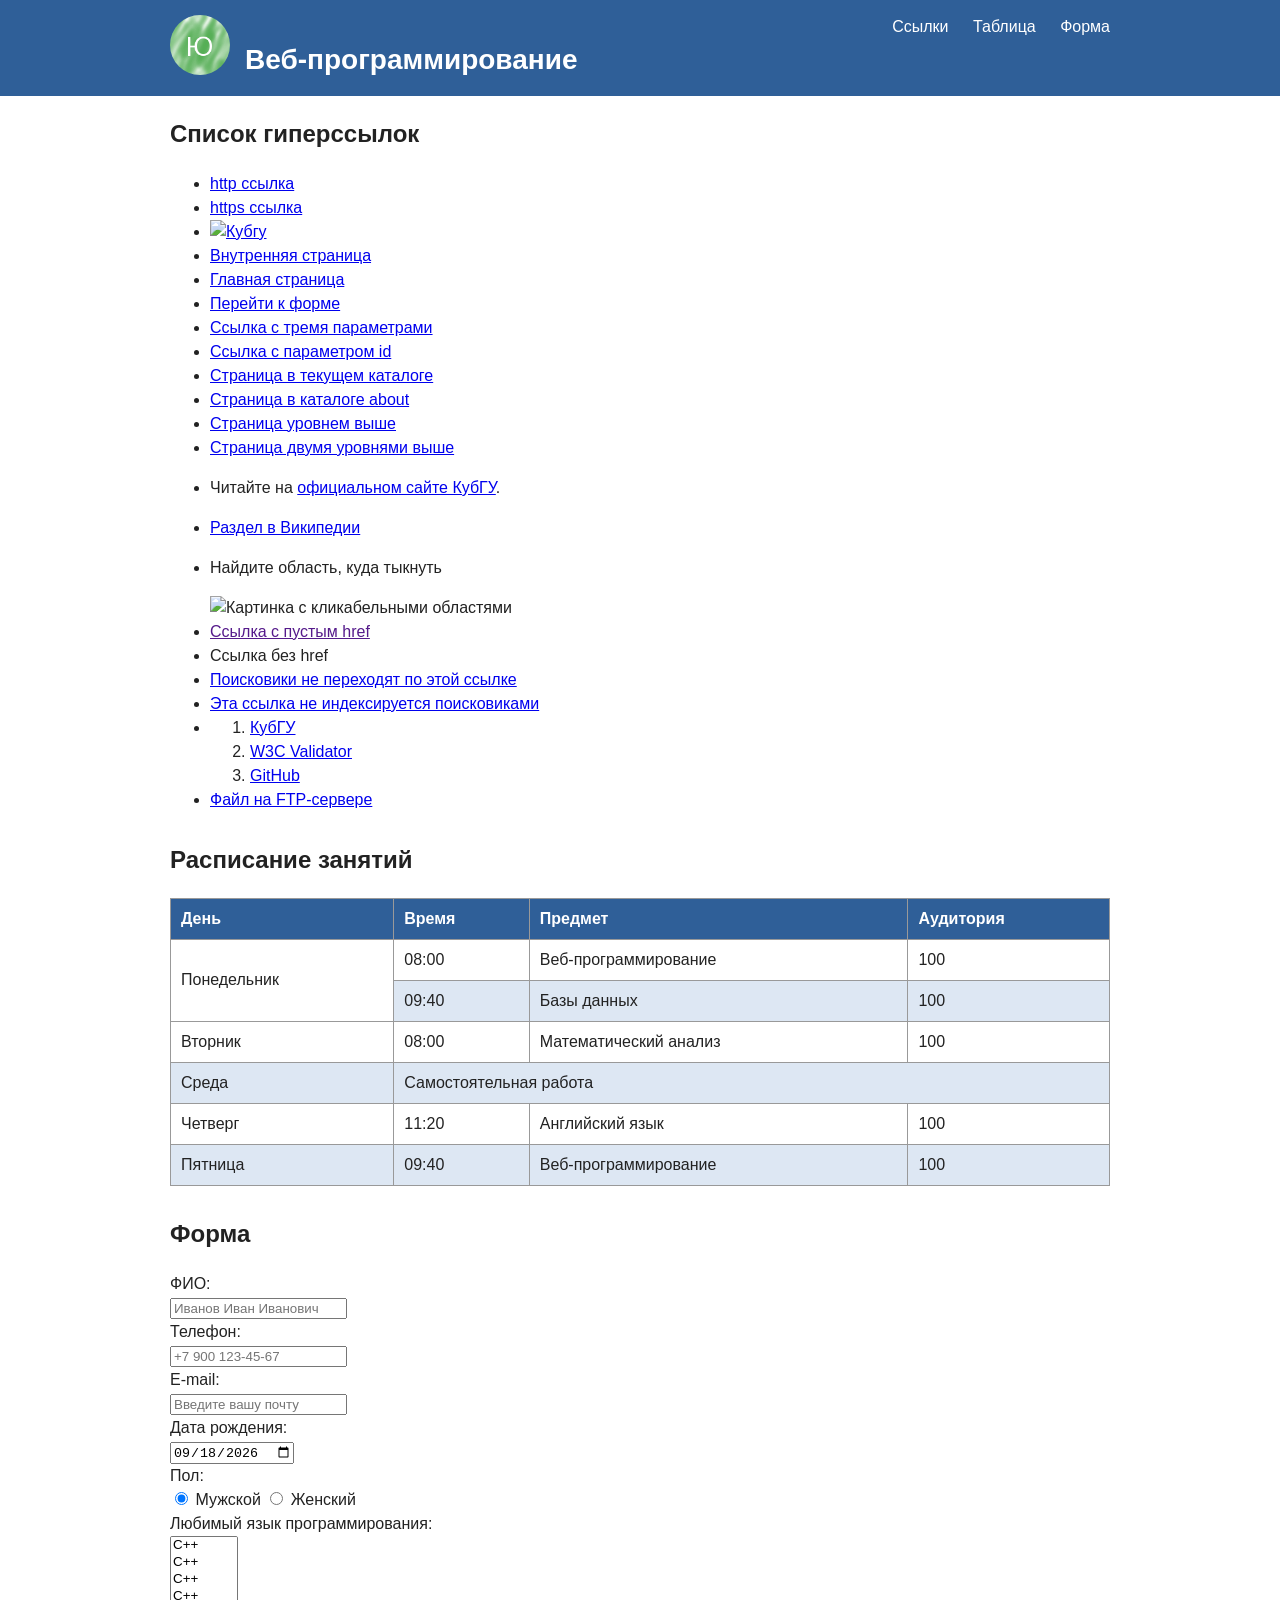
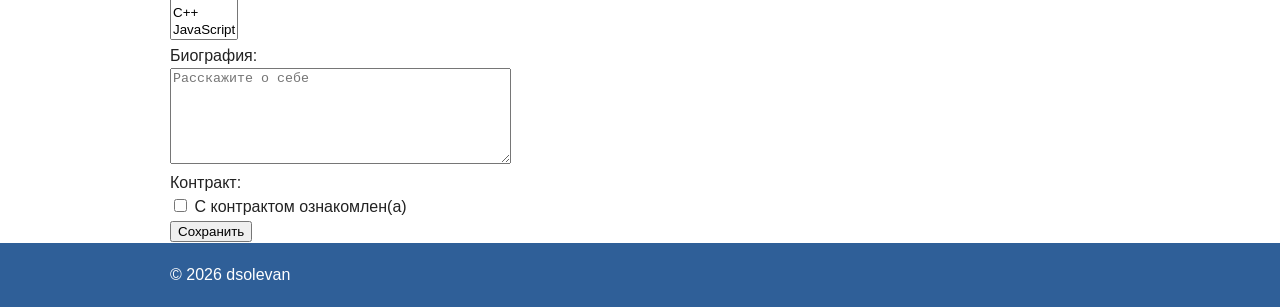
==== lab2/index.html @ 20bcba1c "сделано задание" ====
<!DOCTYPE html>

<html lang="ru">

<head>
    <meta charset="UTF-8">
    <title>Задание 1</title>
    <link rel="stylesheet" href="style.css">
</head>

<body>
    <header id="header">
        <div class="container">
            <img id="logo" src="image.png" alt="Логотип сайта" width="60" height="60">
            <nav id="menu">
                <ul>
                    <li><a href="#links">Ссылки</a></li>
                    <li><a href="#table">Таблица</a></li>
                    <li><a href="#forma">Форма</a></li>
                </ul>
            </nav>
            <h1 id="site-name">Веб-программирование</h1>
        </div>
    </header>
    <main class="container">

        <section id="links">
            <h1>Список гиперссылок</h1>
            <ul>
                <li><a href="http://kubsu.ru/">http ссылка</a></li>
                <li><a href="https://kubsu.ru/">https ссылка</a></li>
                <li><a href="http://kubsu.ru"><img src="image.jpg" alt="Кубгу" width="100" height="100"></a></li>
                <li><a href="/about.html">Внутренняя страница</a></li>
                <li><a href="/">Главная страница</a></li>
                <li><a href="#forma">Перейти к форме</a></li>
                <li><a href="https://example.com/search?q=html&amp;page=2&amp;sort=asc">Ссылка с тремя параметрами</a></li>
                <li><a href="https://example.com/article?id=42">Ссылка с параметром id</a></li>
                <li><a href="./page.html">Страница в текущем каталоге</a></li>
                <li><a href="about/page.html">Страница в каталоге about</a></li>
                <li><a href="../page.html">Страница уровнем выше</a></li>
                <li><a href="../../page.html">Страница двумя уровнями выше</a></li>
                <li>
                    <p>Читайте на <a href="https://kubsu.ru/">официальном сайте КубГУ</a>.</p>
                </li>
                <li><a href="https://en.wikipedia.org/wiki/HTML#History">Раздел в Википедии</a></li>
                <li>
                    <p>Найдите область, куда тыкнуть</p>
                    <img src="image.jpg" alt="Картинка с кликабельными областями" width="300" height="200" usemap="#shapes">
                    <map name="shapes">
                        <area shape="rect" coords="20,40,180,160" href="https://kubsu.ru/" alt="Прямоугольная область: сайт КубГУ">
                        <area shape="circle" coords="300,100,60" href="https://kubsu.ru/" alt="Круглая область: сайт КубГУ">
                    </map>
                </li>
                <li><a href="">Ссылка с пустым href</a></li>
                <li><a>Ссылка без href </a></li>
                <li><a href="https://example.com/" rel="nofollow">Поисковики не переходят по этой ссылке</a></li>
                <li>
                    <!--noindex--><a href="https://example.org/" rel="nofollow">Эта ссылка не индексируется поисковиками</a><!--/noindex-->
                </li>
                <li>
                    <ol>
                        <li><a href="http://kubsu.ru/"> КубГУ</a></li>
                        <li><a href="https://validator.w3.org/">W3C Validator</a></li>
                        <li><a href="https://github.com/" >GitHub</a></li>
                    </ol>
                </li>
                <li><a href="ftp://user:password@ftp.example.com/files/report.pdf">Файл на FTP-сервере</a></li>
            </ul>
        </section>
        <section id="table" class="block">
            <h2>Расписание занятий</h2>
            <table class="schedule">
                <thead>
                <tr>
                    <th>День</th>
                    <th>Время</th>
                    <th>Предмет</th>
                    <th>Аудитория</th>
                </tr>
                </thead>
                <tbody>
                <tr>
                    <td rowspan="2">Понедельник</td>
                    <td>08:00</td>
                    <td>Веб-программирование</td>
                    <td>100</td>
                </tr>
                <tr>
                    <td>09:40</td>
                    <td>Базы данных</td>
                    <td>100</td>
                </tr>
                <tr>
                    <td>Вторник</td>
                    <td>08:00</td>
                    <td>Математический анализ</td>
                    <td>100</td>
                </tr>
                <tr>
                    <td>Среда</td>
                    <td colspan="3">Самостоятельная работа</td>
                </tr>
                <tr>
                    <td>Четверг</td>
                    <td>11:20</td>
                    <td>Английский язык</td>
                    <td>100</td>
                </tr>
                <tr>
                    <td>Пятница</td>
                    <td>09:40</td>
                    <td>Веб-программирование</td>
                    <td>100</td>
                </tr>
                </tbody>
            </table>
        </section>
        <section id="forma">
            <h1>Форма</h1>
            <form method="get">
                <label>
                    ФИО:<br>
                    <input name="fio" placeholder="Иванов Иван Иванович" required>
                </label><br>

                <label>
                    Телефон:<br>
                    <input name="phone" type="tel" placeholder="+7 900 123-45-67">
                </label><br>

                <label>
                    E-mail:<br>
                    <input name="email" type="email" placeholder="Введите вашу почту">
                </label><br>

                <label>
                    Дата рождения:<br>
                    <input name="birthdate" type="date" value="2026-09-18">
                </label><br>

                Пол:<br>
                <label><input type="radio" name="gender" value="male" checked> Мужской</label>
                <label><input type="radio" name="gender" value="female"> Женский</label><br>

                <label>
                    Любимый язык программирования:<br>
                    <select name="languages[]" multiple size="6">
                        <option value="cpp">C++</option>
                        <option value="cpp">C++</option>
                        <option value="cpp">C++</option>
                        <option value="cpp">C++</option>
                        <option value="cpp">C++</option>
                        <option value="javascript">JavaScript</option>
                        <option value="php">PHP</option>
                        <option value="python">Python</option>
                        <option value="java">Java</option>
                    </select>
                </label><br>

                <label>
                    Биография:<br>
                    <textarea name="bio" rows="6" cols="40" placeholder="Расскажите о себе"></textarea>
                </label><br>

                Контракт:<br>
                <label><input type="checkbox" name="contract" value="yes" required> С контрактом ознакомлен(а)</label><br>

                <input type="submit" value="Сохранить">
            </form>
        </section>
    </main>
    <footer id="footer">
        <div class="container">
            <p>&copy; 2026 dsolevan</p>
        </div>
    </footer>
</body>

</html>
---- lab2/style.css ----
body {
  margin: 0;
  font-family: Arial, Helvetica, sans-serif;
  line-height: 1.5;
  color: #222;
  background-color: #fff;
}

.container {
  box-sizing: border-box;
  max-width: 960px;
  margin: 0 auto;
  padding: 0 10px;
}

#header {
  overflow: hidden;
  padding: 15px 0;
  color: #fff;
  background-color: #2f5f98;
}

#logo {
  float: left;
  margin-right: 15px;
  border-radius: 50%;
}

#menu {
  text-align: right;
}

#menu ul {
  margin: 0;
  padding: 0;
  list-style: none;
}

#menu li {
  display: inline;
  margin-left: 20px;
}

#menu a {
  color: #fff;
  text-decoration: none;
}

#menu a:hover {
  text-decoration: underline;
}

#site-name {
  margin: 0;
  font-size: 28px;
}

.block {
  margin: 30px 0;
}

.schedule {
  width: 100%;
  border-collapse: collapse;
}

.schedule th,
.schedule td {
  padding: 8px 10px;
  border: 1px solid #999;
  text-align: left;
}

.schedule th {
  color: #fff;
  background-color: #2f5f98;
}

.schedule tbody tr:nth-child(odd) {
  background-color: #fff;
}

.schedule tbody tr:nth-child(even) {
  background-color: #dde7f3;
}

#footer {
  padding: 20px 0;
  color: #fff;
  background-color: #2f5f98;
}

#footer p {
  margin: 0;
}
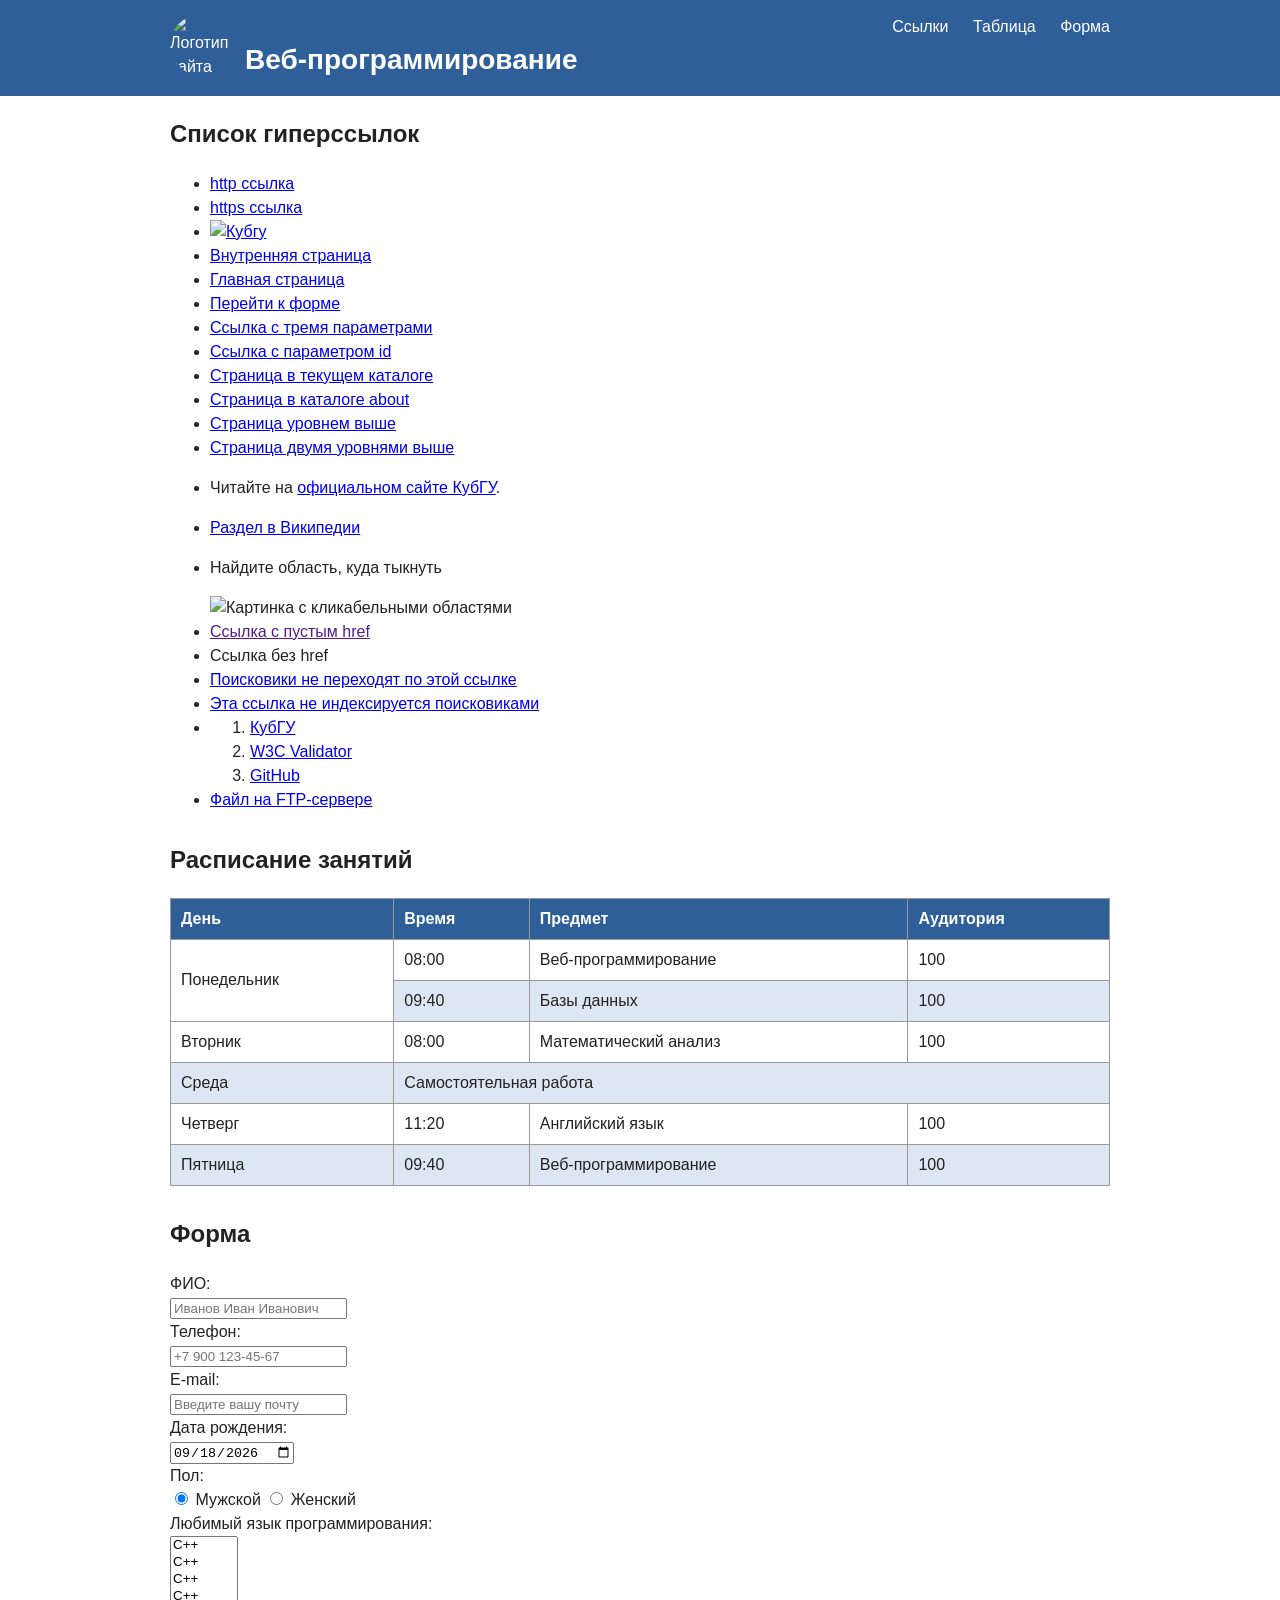
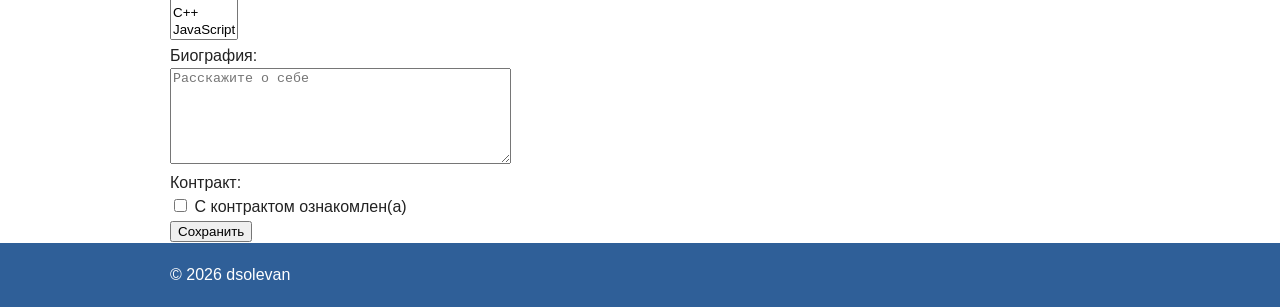
==== commit a2311c24: "починил картинки" ====
--- a/lab2/index.html
+++ b/lab2/index.html
@@ -11,7 +11,7 @@
 <body>
     <header id="header">
         <div class="container">
-            <img id="logo" src="image.png" alt="Логотип сайта" width="60" height="60">
+            <img id="logo" src="imagelogo.png" alt="Логотип сайта" width="60" height="60">
             <nav id="menu">
                 <ul>
                     <li><a href="#links">Ссылки</a></li>
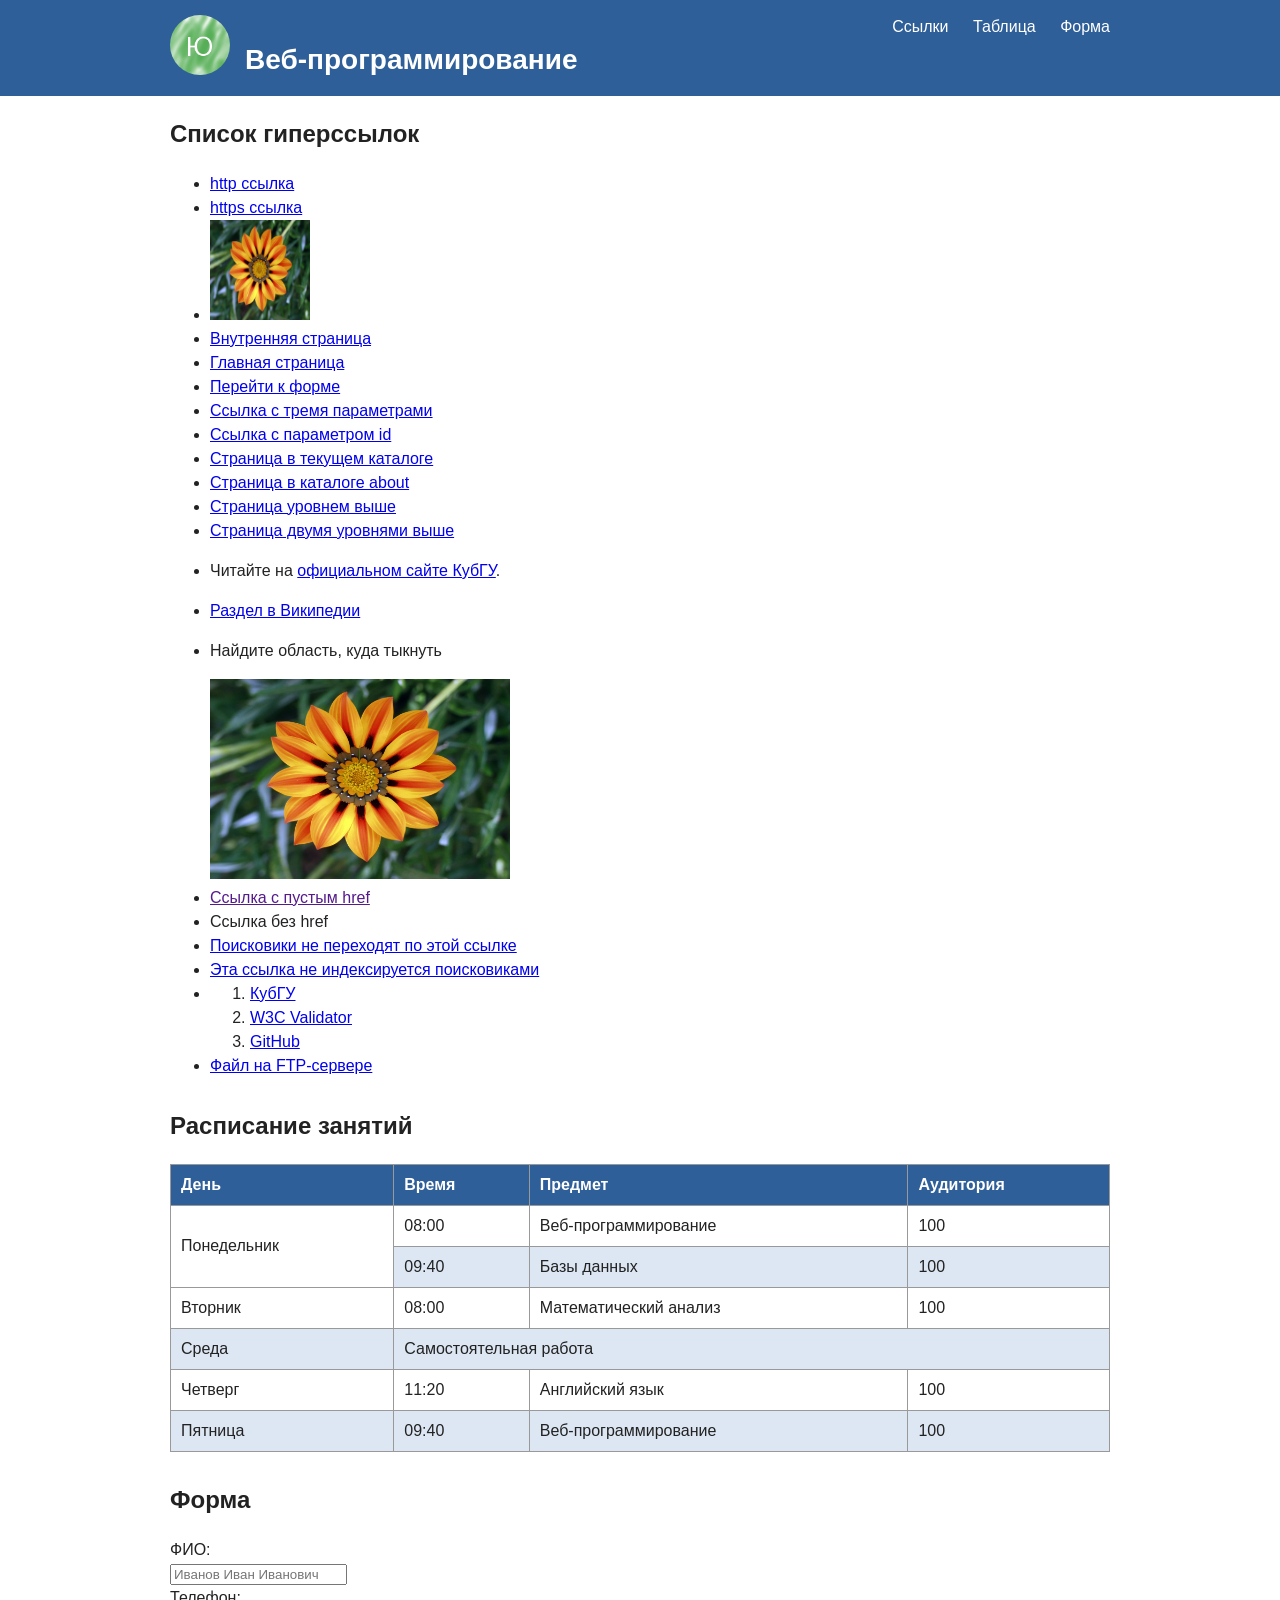
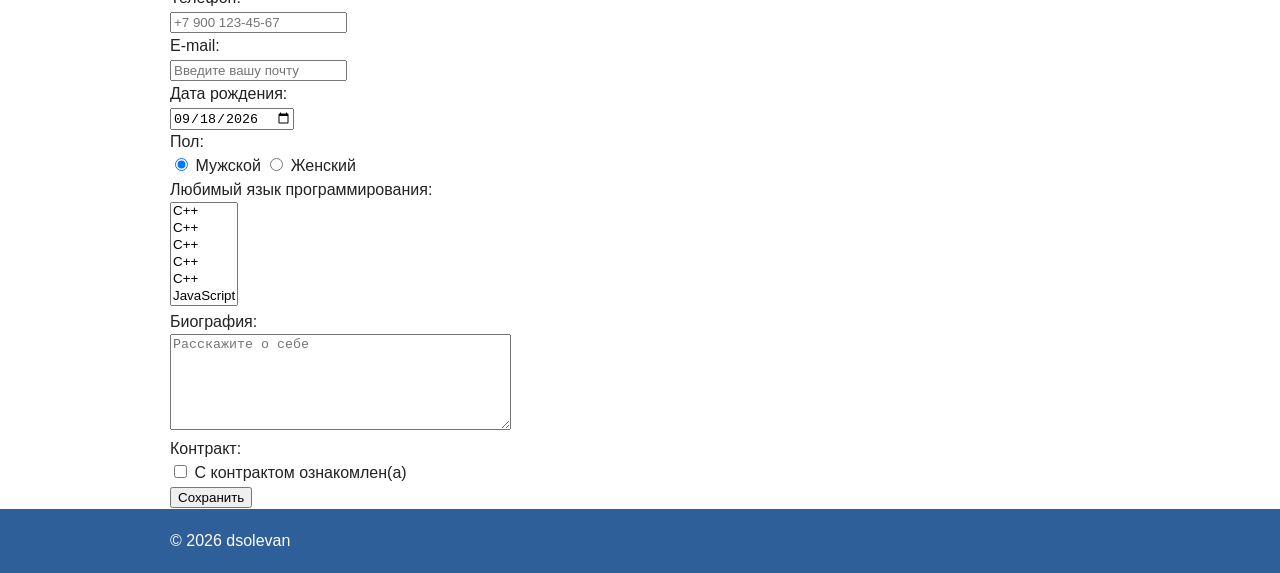
==== commit 860c9a0d: "починил названия" ====
--- a/lab2/index.html
+++ b/lab2/index.html
@@ -4,7 +4,7 @@
 
 <head>
     <meta charset="UTF-8">
-    <title>Задание 1</title>
+    <title>Задание 2</title>
     <link rel="stylesheet" href="style.css">
 </head>
 
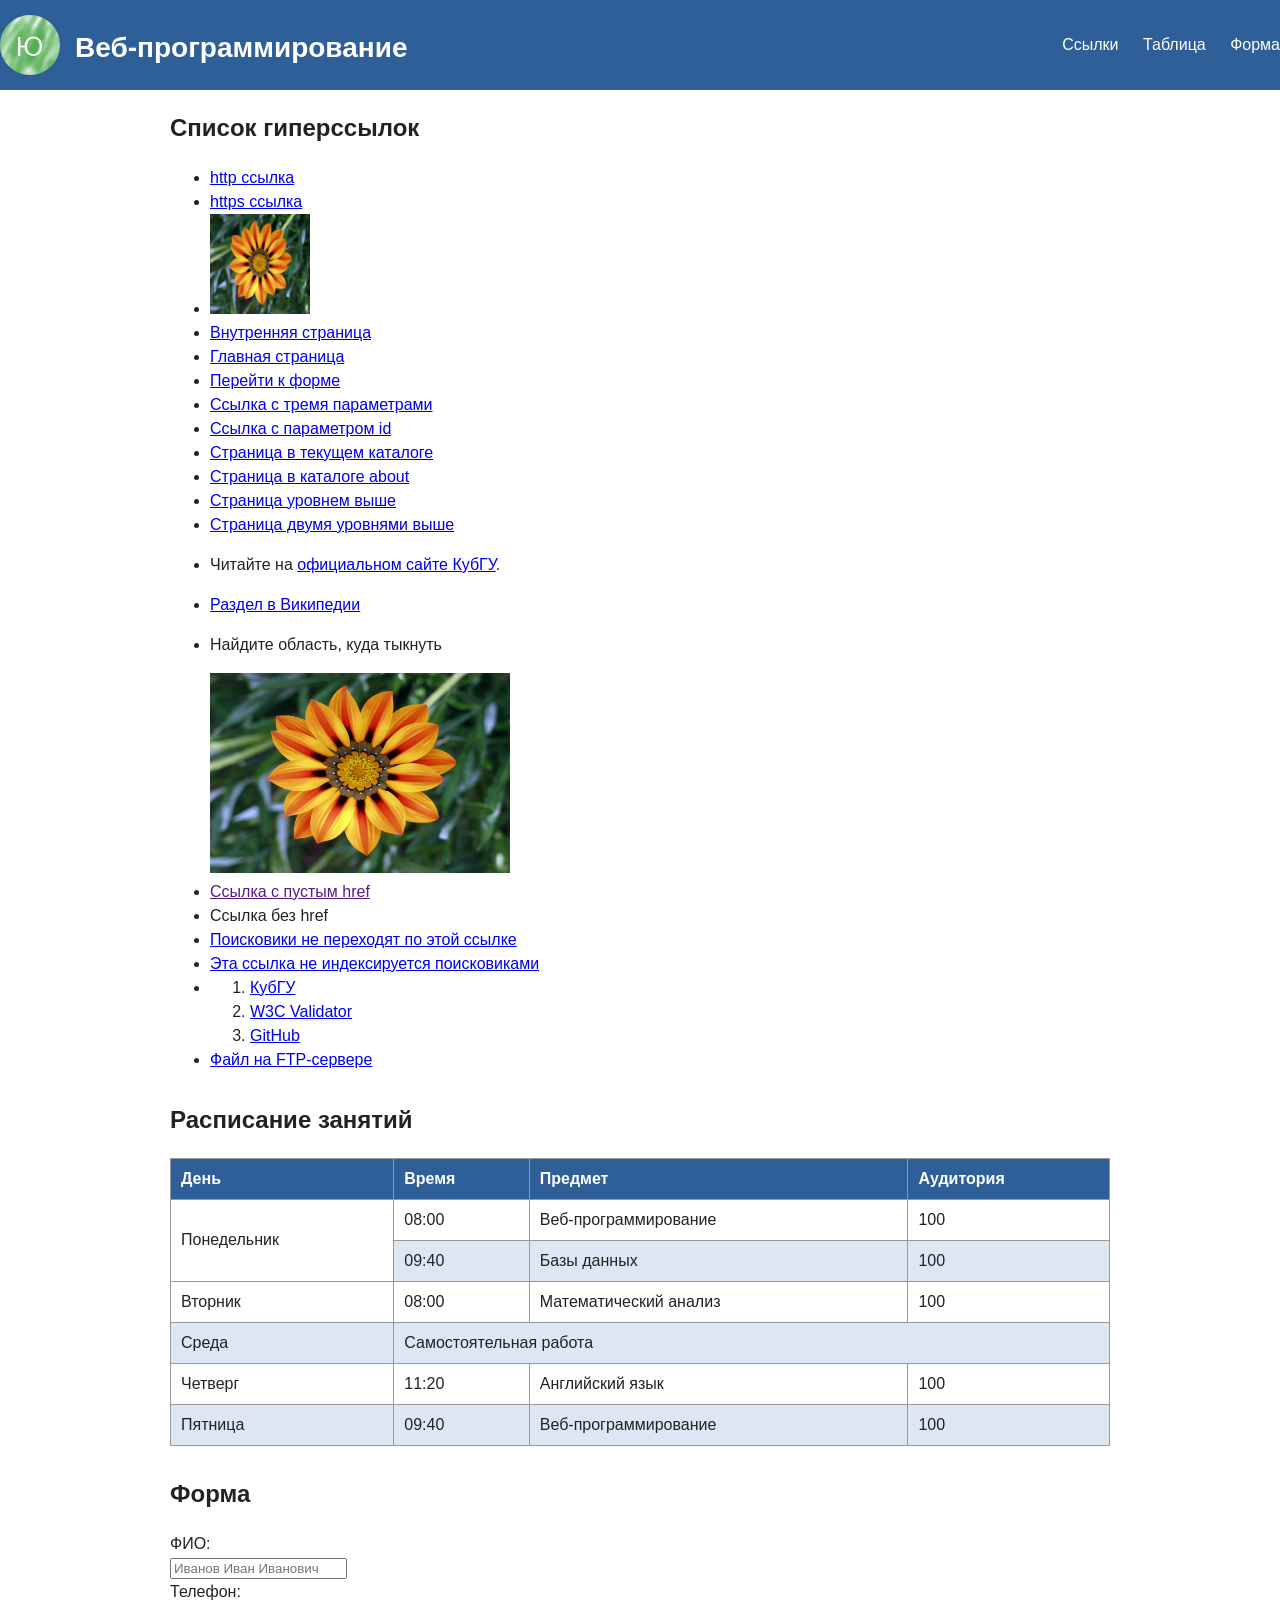
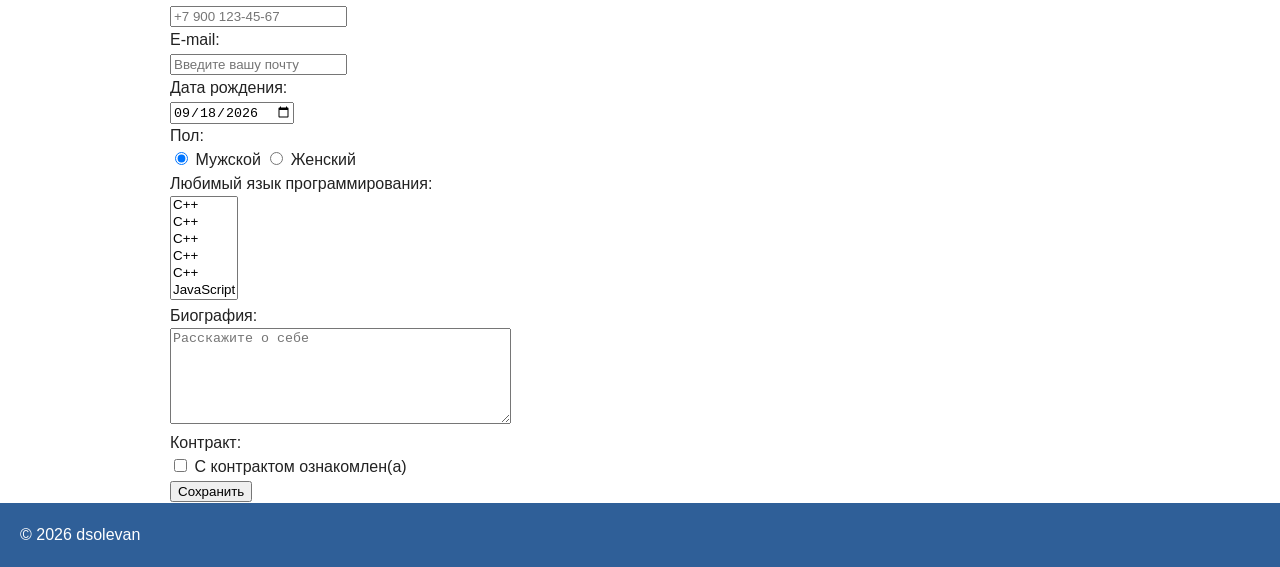
==== commit 7f697439: "починил 2 задание" ====
--- a/lab2/index.html
+++ b/lab2/index.html
@@ -10,7 +10,7 @@
 
 <body>
     <header id="header">
-        <div class="container">
+        <div class="edged">
             <img id="logo" src="imagelogo.png" alt="Логотип сайта" width="60" height="60">
             <nav id="menu">
                 <ul>
@@ -170,7 +170,7 @@
         </section>
     </main>
     <footer id="footer">
-        <div class="container">
+        <div class="edges">
             <p>&copy; 2026 dsolevan</p>
         </div>
     </footer>
--- a/lab2/style.css
+++ b/lab2/style.css
@@ -26,8 +26,14 @@
   border-radius: 50%;
 }
 
+.edges {
+  overflow: hidden;
+  padding: 0 20px;
+}
+
 #menu {
-  text-align: right;
+  float: right;
+  padding-top: 18px;
 }
 
 #menu ul {
@@ -51,8 +57,10 @@
 }
 
 #site-name {
+  float: left;
   margin: 0;
   font-size: 28px;
+  padding-top: 12px;
 }
 
 .block {
@@ -93,3 +101,20 @@
 #footer p {
   margin: 0;
 }
+
+#copyright {
+  float: left;
+}
+
+#up {
+  float: right;
+}
+
+#up a {
+  color: #fff;
+  text-decoration: none;
+}
+
+#up a:hover {
+  text-decoration: underline;
+}
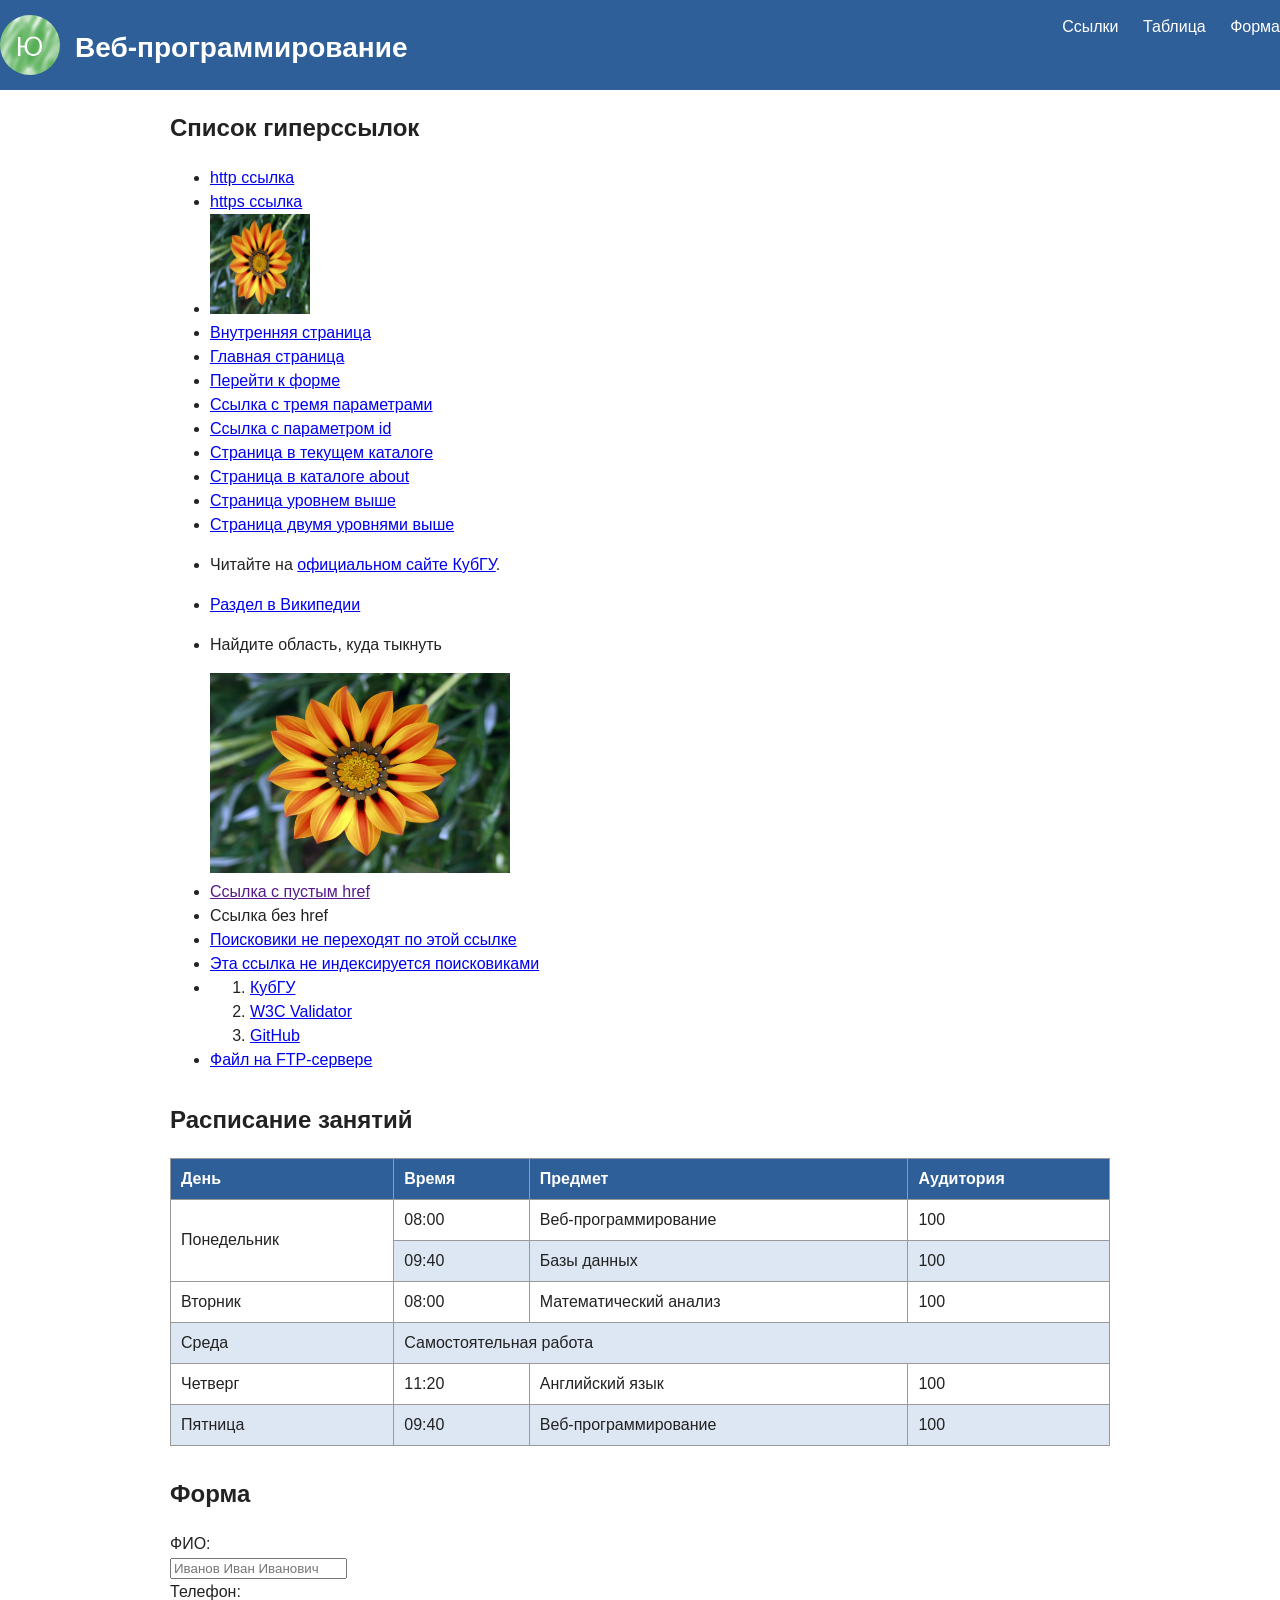
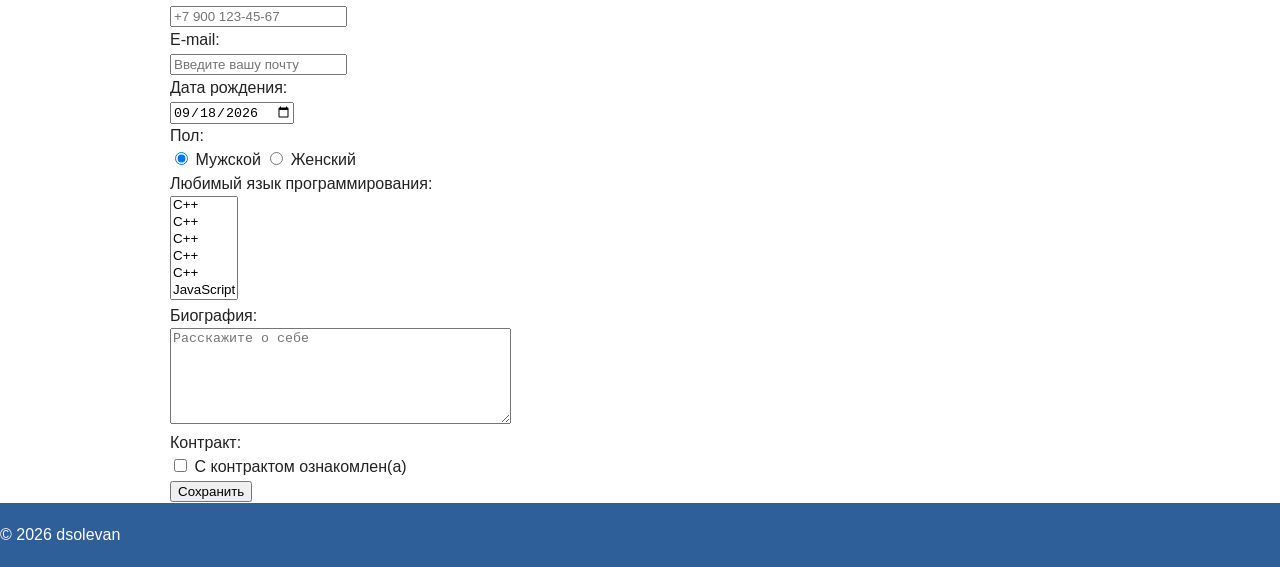
==== commit c05873f4: "Update index.html" ====
--- a/lab2/index.html
+++ b/lab2/index.html
@@ -10,7 +10,7 @@
 
 <body>
     <header id="header">
-        <div class="edged">
+        <div class="edges">
             <img id="logo" src="imagelogo.png" alt="Логотип сайта" width="60" height="60">
             <nav id="menu">
                 <ul>
@@ -176,4 +176,4 @@
     </footer>
 </body>
 
-</html>+</html>
--- a/lab2/style.css
+++ b/lab2/style.css
@@ -28,12 +28,12 @@
 
 .edges {
   overflow: hidden;
-  padding: 0 20px;
+  padding 0 20px;
 }
 
 #menu {
   float: right;
-  padding-top: 18px;
+  padding top: 18px;
 }
 
 #menu ul {
@@ -59,8 +59,8 @@
 #site-name {
   float: left;
   margin: 0;
+  padding-top: 12px;
   font-size: 28px;
-  padding-top: 12px;
 }
 
 .block {
@@ -103,15 +103,15 @@
 }
 
 #copyright {
-  float: left;
+  float: left
 }
 
 #up {
-  float: right;
+  float: right
 }
 
 #up a {
-  color: #fff;
+  color: fff;
   text-decoration: none;
 }
 
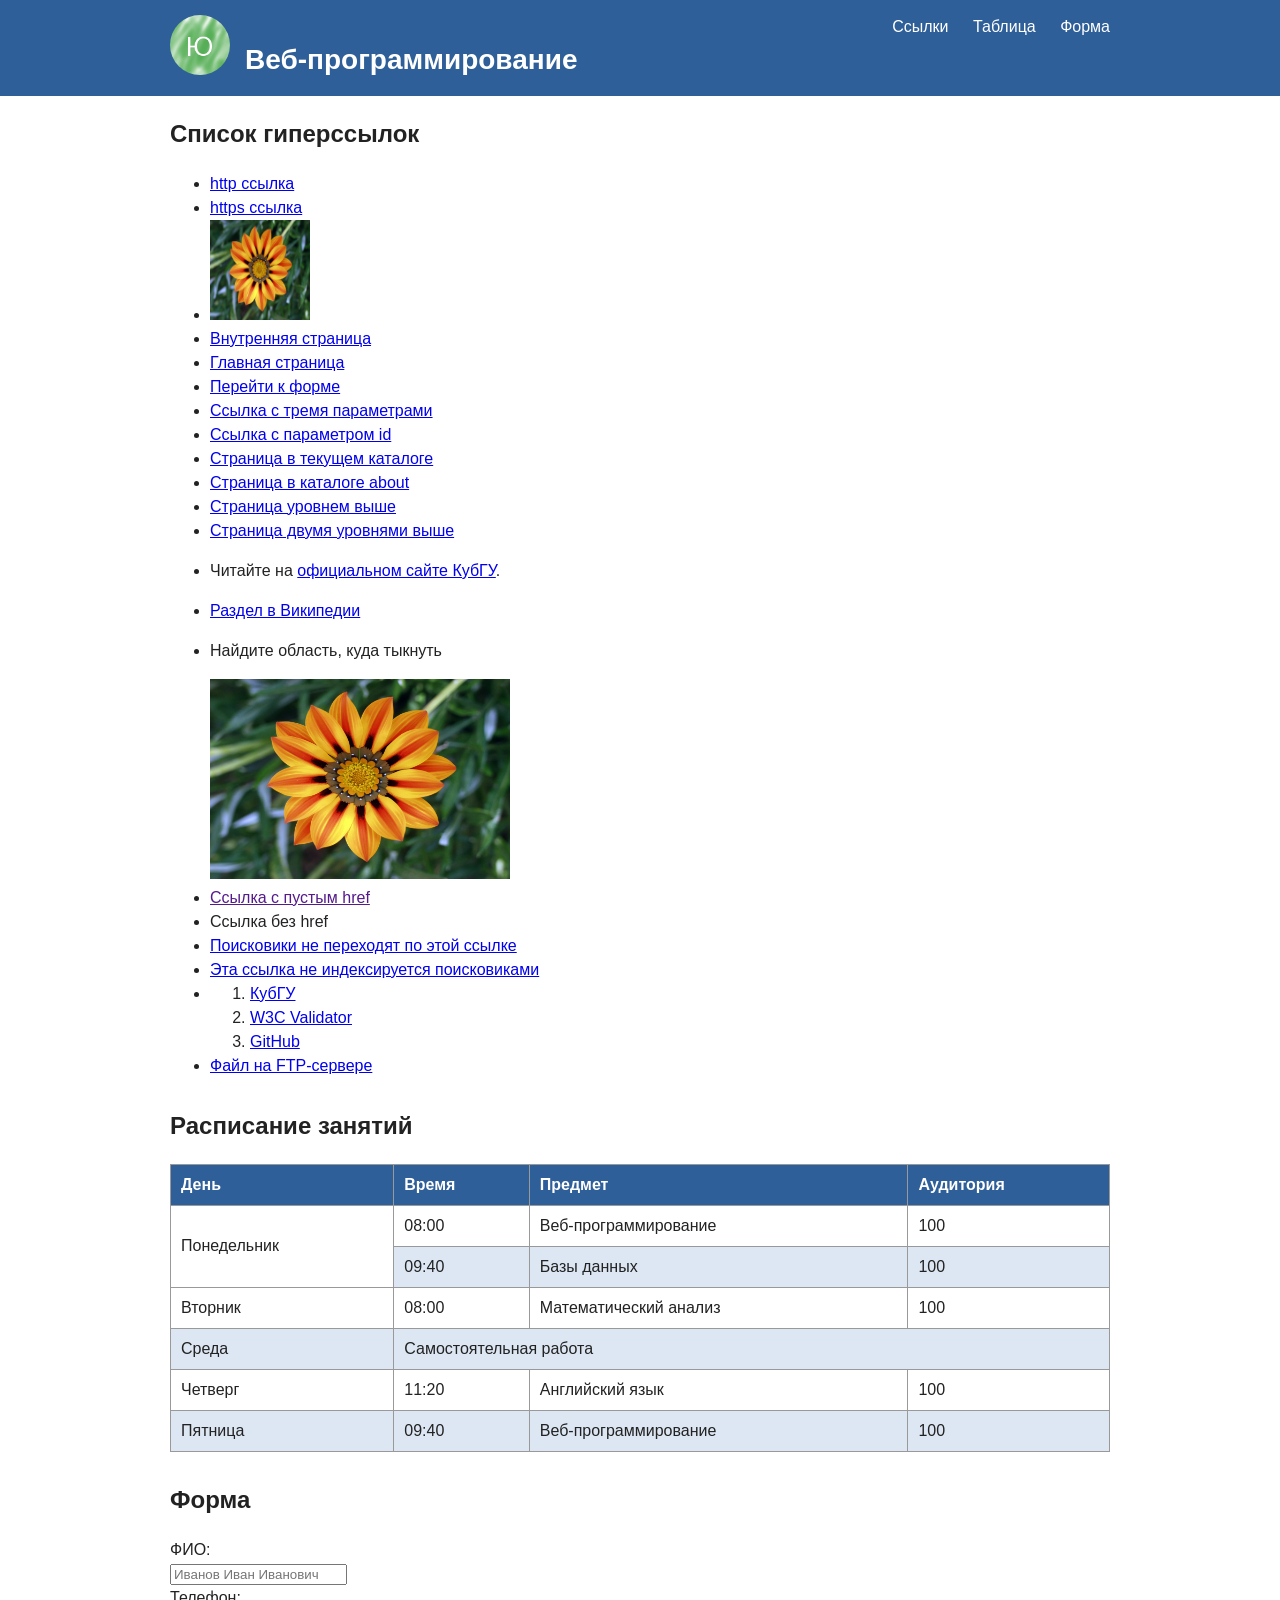
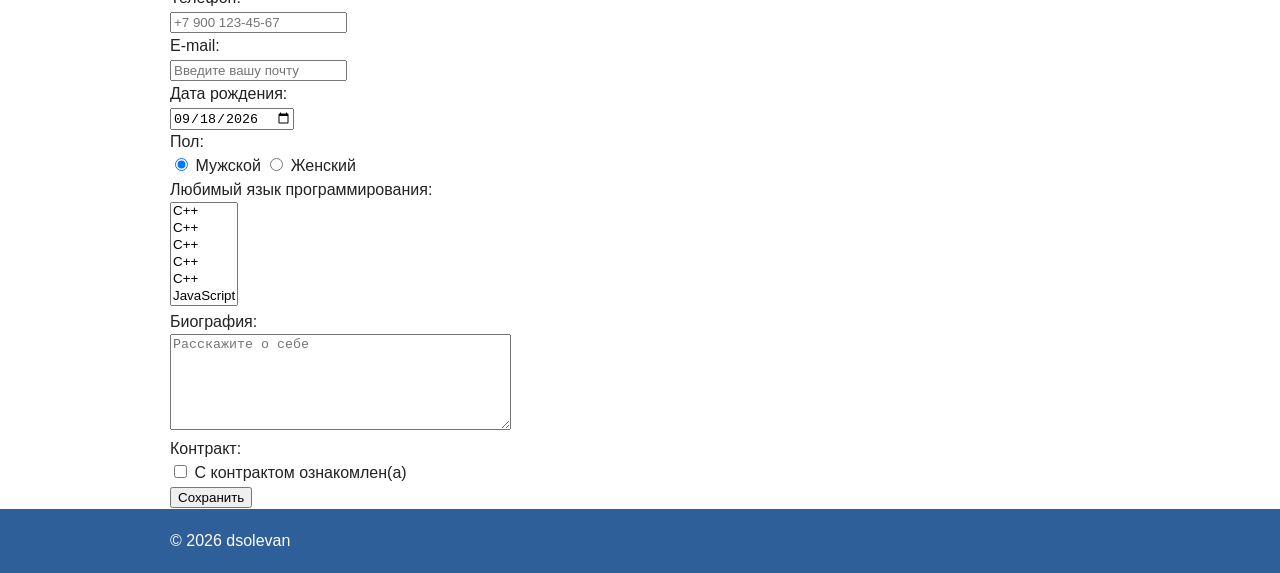
==== commit a7791b4e: "Merge remote-tracking branch 'origin/main' # Conflicts: #	lab2/index.html #	lab2/style.css" ====
--- a/lab2/index.html
+++ b/lab2/index.html
@@ -10,7 +10,7 @@
 
 <body>
     <header id="header">
-        <div class="edges">
+        <div class="container">
             <img id="logo" src="imagelogo.png" alt="Логотип сайта" width="60" height="60">
             <nav id="menu">
                 <ul>
@@ -170,10 +170,10 @@
         </section>
     </main>
     <footer id="footer">
-        <div class="edges">
+        <div class="container">
             <p>&copy; 2026 dsolevan</p>
         </div>
     </footer>
 </body>
 
-</html>
+</html>
--- a/lab2/style.css
+++ b/lab2/style.css
@@ -26,14 +26,8 @@
   border-radius: 50%;
 }
 
-.edges {
-  overflow: hidden;
-  padding 0 20px;
-}
-
 #menu {
-  float: right;
-  padding top: 18px;
+  text-align: right;
 }
 
 #menu ul {
@@ -57,9 +51,7 @@
 }
 
 #site-name {
-  float: left;
   margin: 0;
-  padding-top: 12px;
   font-size: 28px;
 }
 
@@ -101,20 +93,3 @@
 #footer p {
   margin: 0;
 }
-
-#copyright {
-  float: left
-}
-
-#up {
-  float: right
-}
-
-#up a {
-  color: fff;
-  text-decoration: none;
-}
-
-#up a:hover {
-  text-decoration: underline;
-}
